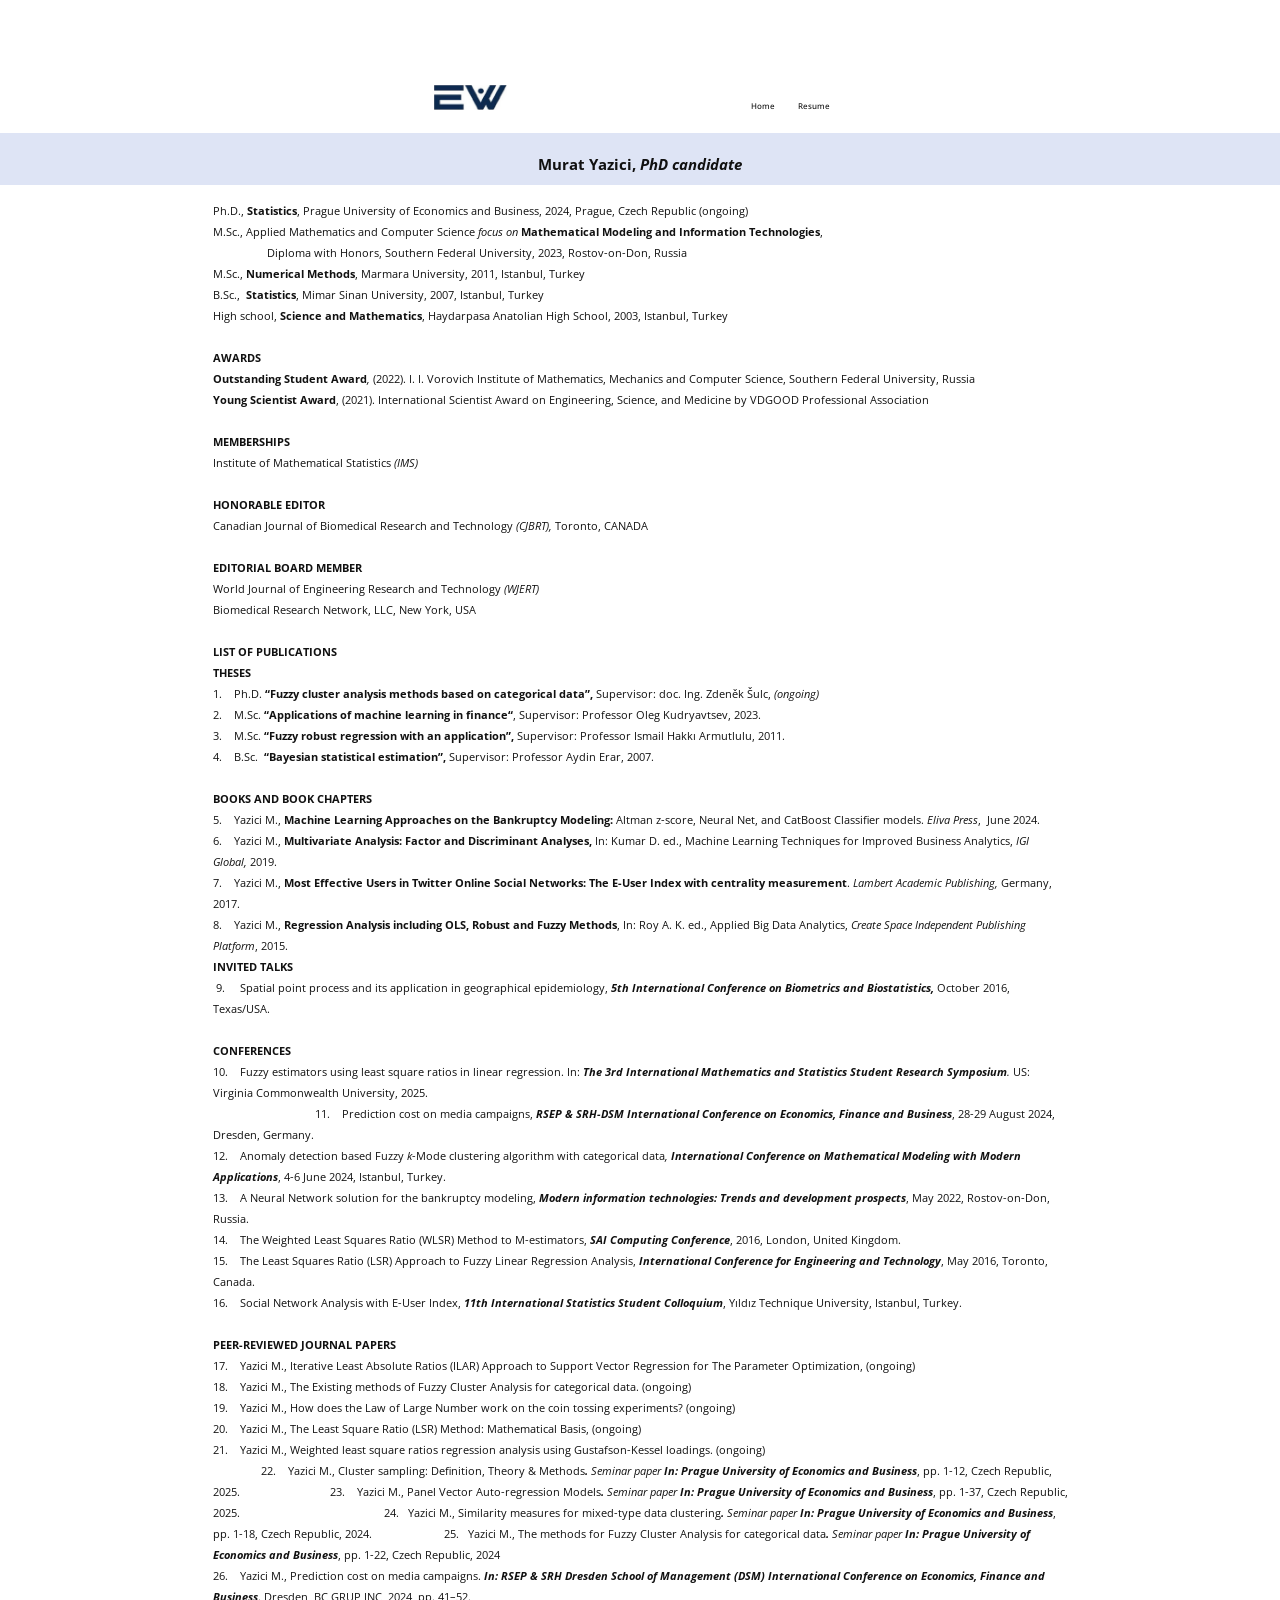
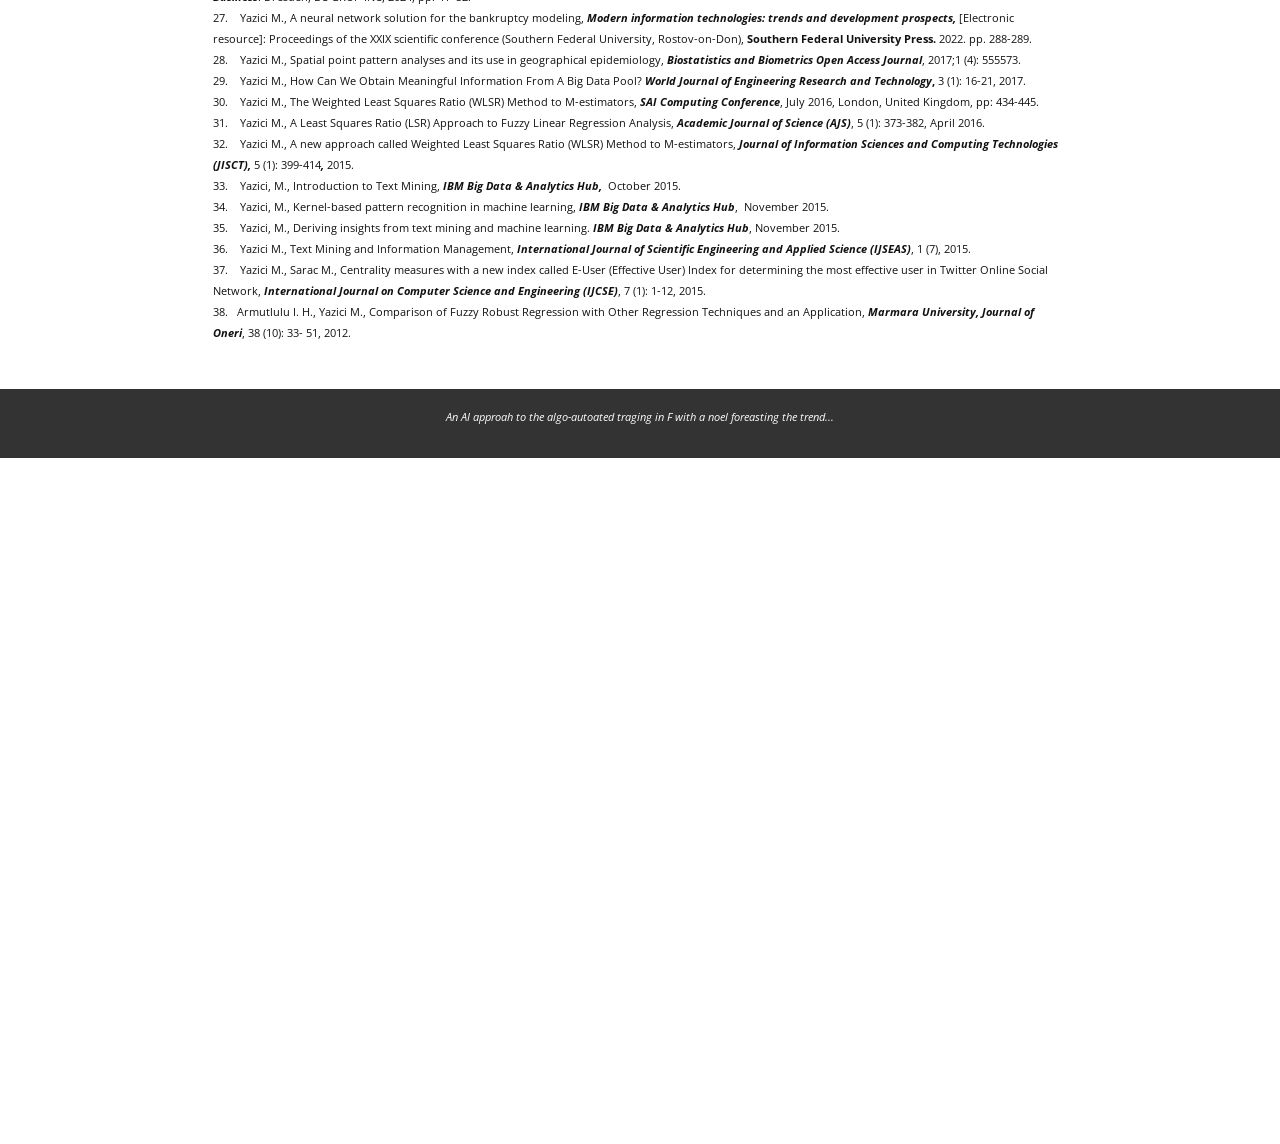
==== Resume.html @ f5d72008 "upload upload files" ====
<!DOCTYPE html>
<html style="font-size: 16px;" lang="en"><head>
    <meta name="viewport" content="width=device-width, initial-scale=1.0">
    <meta charset="utf-8">
    <meta name="keywords" content="">
    <meta name="description" content="">
    <title>Resume</title>
    <link rel="stylesheet" href="nicepage.css" media="screen">
<link rel="stylesheet" href="Resume.css" media="screen">
    <script class="u-script" type="text/javascript" src="jquery.js" defer=""></script>
    <script class="u-script" type="text/javascript" src="nicepage.js" defer=""></script>
    <meta name="generator" content="Nicepage 8.5.1, nicepage.com">
    
    
    
    
    
    <link id="u-page-google-font" rel="stylesheet" href="https://fonts.googleapis.com/css2?display=swap&amp;family=Open+Sans:ital,wght@0,300;0,400;0,500;0,600;0,700;0,800;1,300;1,400;1,500;1,600;1,700;1,800&amp;family=Alata:wght@400">
    <script type="application/ld+json">{
		"@context": "http://schema.org",
		"@type": "Organization",
		"name": "The EW Trends AI",
		"logo": "images/ew21.png"
}</script>
    <meta name="theme-color" content="#7190f0">
    <meta property="og:title" content="Resume">
    <meta property="og:description" content="">
    <meta property="og:type" content="website">
  <meta data-intl-tel-input-cdn-path="intlTelInput/"></head>
  <body data-path-to-root="./" data-include-products="false" class="u-body u-clearfix u-xl-mode" data-lang="en"><header class="u-clearfix u-header u-hidden-sm u-sticky u-valign-top-lg u-valign-top-md u-valign-top-sm u-valign-top-xs u-white u-header" id="sec-214a"><div class="u-clearfix u-sheet u-valign-bottom-sm u-sheet-1">
        <nav class="u-align-right u-menu u-menu-one-level u-offcanvas u-menu-1" role="navigation">
          <div class="menu-collapse" style="font-size: 0.625rem; font-weight: 500;">
            <a class="u-button-style u-custom-effect-duration u-hamburger-link u-nav-link" aria-label="Open menu" aria-controls="497d" href="#">
              <svg class="u-svg-link" viewBox="0 0 24 24"><use xlink:href="#svg-45ad"></use></svg>
              <svg class="u-svg-content" version="1.1" id="svg-45ad" viewBox="0 0 16 16" x="0px" y="0px" xmlns:xlink="http://www.w3.org/1999/xlink" xmlns="http://www.w3.org/2000/svg"><g><rect y="1" width="16" height="2"></rect><rect y="7" width="16" height="2"></rect><rect y="13" width="16" height="2"></rect>
</g></svg>
            </a>
          </div>
          <div class="u-custom-menu u-nav-container">
            <ul role="menubar" class="u-custom-font u-nav u-spacing-0 u-text-font u-unstyled u-nav-1"><li role="none" class="u-nav-item"><a role="menuitem" class="u-button-style u-nav-link u-nav-link-2" href="./">Home</a>
</li><li role="none" class="u-nav-item"><a role="menuitem" class="u-button-style u-nav-link u-nav-link-2" href="Resume.html">Resume</a>
</li></ul>
          </div>
          <div id="497d" role="region" aria-label="Menu panel" class="u-custom-menu u-nav-container-collapse">
            <div class="u-black u-container-style u-inner-container-layout u-opacity u-opacity-95 u-sidenav">
              <div class="u-inner-container-layout u-sidenav-overflow">
                <div class="u-menu-close" tabindex="-1" aria-controls="497d" aria-label="Close menu"></div>
                <ul role="menubar" class="u-align-center u-nav u-popupmenu-items u-unstyled u-nav-2"><li role="none" class="u-nav-item"><a role="menuitem" class="u-button-style u-nav-link" href="./">Home</a>
</li><li role="none" class="u-nav-item"><a role="menuitem" class="u-button-style u-nav-link" href="Resume.html">Resume</a>
</li></ul>
              </div>
            </div>
            <div class="u-black u-menu-overlay u-opacity u-opacity-70"></div>
          </div>
        </nav>
        <a href="./" data-page-id="1732329696" class="u-image u-logo u-image-1" data-image-width="313" data-image-height="106" title="Home">
          <img src="images/ew21.png" class="u-logo-image u-logo-image-1">
        </a>
      </div></header>
    <section class="u-clearfix u-custom-color-9 u-section-1" id="block-3">
      <div class="u-clearfix u-sheet u-valign-middle-lg u-valign-middle-md u-valign-middle-sm u-valign-middle-xs u-sheet-1">
        <p class="u-text u-text-default u-text-1"> Murat Yazici,&nbsp;<span style="font-style: italic;">PhD candidate</span>
        </p>
      </div>
    </section>
    <section class="u-clearfix u-section-2" id="block-2">
      <div class="u-clearfix u-sheet u-valign-top-lg u-valign-top-md u-valign-top-sm u-valign-top-xs u-sheet-1">
        <p class="u-text u-text-1"> Ph.D.,&nbsp;<b>Statistics</b>, Prague University of Economics and Business, 2024, Prague, Czech Republic ​(ongoing)<br>M.Sc.,&nbsp;Applied Mathematics and Computer Science&nbsp;<i>focus on&nbsp;</i><b>Mathematical Modeling and Information Technologies</b>,&nbsp;<br>&nbsp; &nbsp; &nbsp; &nbsp; &nbsp; &nbsp; &nbsp; &nbsp; &nbsp; Diploma with Honors, Southern Federal University, 2023, Rostov-on-Don, Russia<br>M.Sc.,<b>&nbsp;​Numerical Methods</b>, Marmara University, 2011, Istanbul, Turkey<br>B.Sc.,&nbsp;&nbsp;<b>Statistics</b>, Mimar Sinan University, 2007, Istanbul, Turkey&nbsp; &nbsp; &nbsp; &nbsp;<br>High school,&nbsp;<b>Science and Mathematics</b>, Haydarpasa Anatolian High School, 2003, Istanbul, Turkey<br>
          <br><b>A</b><b>WARDS</b><b>&nbsp;</b>
          <br><b>Outstanding Student Award</b><i>,&nbsp;</i>(2022).<i>&nbsp;</i><i></i>I. I. Vorovich Institute of Mathematics, Mechanics and Computer Science, Southern Federal University, Russia&nbsp;&nbsp;<br><b>Young Scientist Award</b>, (2021). International Scientist Award on Engineering, Science, and Medicine by VDGOOD Professional Association<i></i><b>&nbsp;</b>
          <br>
          <br><b>M</b><b>EMBERSHIPS</b><b>&nbsp;</b>
          <br>Institute of Mathematical Statistics&nbsp;<i>(IMS)</i><b>&nbsp;</b><b>&nbsp;&nbsp;&nbsp;</b>
          <br>
          <br><b></b><b>HONORABLE E</b><b>DITOR</b><b>&nbsp;</b>
          <br>Canadian Journal of Biomedical Research and Technology&nbsp;<i>(CJBRT),&nbsp;</i>Toronto, CANADA &nbsp;&nbsp;<br>
          <br><b>EDITORIAL B</b><b>OARD M</b><b>EMBER</b><b></b>&nbsp;<br>World Journal of Engineering Research and Technology&nbsp;<i>(WJERT)</i>&nbsp; &nbsp; &nbsp; &nbsp;<br>Biomedical Research Network, LLC, New York, USA&nbsp; &nbsp; &nbsp; &nbsp;&nbsp;<br>
          <br><b>LIST OF PUBLICATIONS</b><b>&nbsp;</b><b>&nbsp;</b>
          <br><b>T</b><b>HESES</b>&nbsp;&nbsp;&nbsp;<br>1.&nbsp; &nbsp; Ph.D.&nbsp;<b>“Fuzzy cluster analysis methods based on categorical data”,</b>&nbsp;Supervisor: doc. Ing. Zdeněk Šulc,&nbsp;<i>(ongoing)</i>
          <br>2.&nbsp; &nbsp;&nbsp;M.Sc.&nbsp;<span style="font-weight: 700;">“Applications of machine learning in finance“</span>,&nbsp;Supervisor: Professor Oleg Kudryavtsev, 2023.<br>3.&nbsp; &nbsp;&nbsp;M.Sc.&nbsp;<span style="font-weight: 700;">“</span><span style="font-weight: 700;">Fuzzy robust regression with an application”,</span>&nbsp;Supervisor: Professor Ismail Hakkı Armutlulu, 2011.<br>4.&nbsp; &nbsp;&nbsp;B.Sc.&nbsp;&nbsp;<b>“Bayesian statistical estimation”,</b>&nbsp;Supervisor: Professor Aydin Erar, 2007.&nbsp;<b>&nbsp;</b><b>&nbsp;</b>
          <br>
          <br><b>BOOKS&nbsp;</b><b>AND&nbsp;</b><b>B</b><b>OOK CHAPTERS</b>
          <br>5.&nbsp; &nbsp; Yazici M.,&nbsp;<b>Machine Learning Approaches on the Bankruptcy Modeling:&nbsp;</b>Altman z-score, Neural Net, and CatBoost Classifier models.&nbsp;<i>Eliva Press</i>,&nbsp; June 2024.&nbsp;<br>6.&nbsp; &nbsp;&nbsp;Yazici M.,&nbsp;<b>Multivariate Analysis: Factor and Discriminant Analyses,&nbsp;</b>In: Kumar D. ed., Machine Learning Techniques for Improved Business Analytics,&nbsp;<i>IGI Global,</i>&nbsp;2019.&nbsp;<br>7.&nbsp; &nbsp;&nbsp;Yazici M.,&nbsp;<b>Most Effective Users in Twitter Online Social Networks: The E-User Index with centrality measurement</b>.&nbsp;<i>Lambert Academic Publishing,&nbsp;</i>Germany, 2017.&nbsp;<br>8.&nbsp; &nbsp;&nbsp;Yazici M.,&nbsp;<b>Regression Analysis including OLS, Robust and Fuzzy Methods</b>, In: Roy A. K. ed., Applied Big Data Analytics,&nbsp;<i>Create Space Independent Publishing Platform</i>, 2015.&nbsp;<b>&nbsp;&nbsp;</b><b>&nbsp; &nbsp; &nbsp; &nbsp; &nbsp; &nbsp; &nbsp; &nbsp; &nbsp; &nbsp; &nbsp; &nbsp; &nbsp; &nbsp; &nbsp; &nbsp; &nbsp; &nbsp; &nbsp; &nbsp; &nbsp; &nbsp; &nbsp; &nbsp; &nbsp; &nbsp; &nbsp; &nbsp; &nbsp; &nbsp; &nbsp; &nbsp; &nbsp; &nbsp; &nbsp; &nbsp; &nbsp; &nbsp; &nbsp; &nbsp; &nbsp; &nbsp; &nbsp; &nbsp; &nbsp; &nbsp; &nbsp; &nbsp; &nbsp; &nbsp; &nbsp; &nbsp; &nbsp; &nbsp; &nbsp; &nbsp; &nbsp; &nbsp; &nbsp; &nbsp; &nbsp; &nbsp; &nbsp; &nbsp; &nbsp; &nbsp; &nbsp; &nbsp; &nbsp; &nbsp; &nbsp; &nbsp; &nbsp; &nbsp; &nbsp;&nbsp;</b>
          <br><b>INVITED TALKS</b>
          <br>&nbsp;9.&nbsp; &nbsp; &nbsp;Spatial point process and its application in geographical epidemiology,&nbsp;<b><i>5th International Conference on Biometrics and Biostatistics,&nbsp;</i></b>October 2016, Texas/USA.&nbsp;<b>&nbsp;</b>
          <br>
          <br><b>C</b><b>ONFERENCES</b>
          <br>10.&nbsp; &nbsp; Fuzzy estimators using least square ratios in linear regression. In:&nbsp;<b><i>The 3rd International Mathematics and Statistics Student Research Symposium</i></b><i>.</i>&nbsp;US: Virginia Commonwealth University, 2025.&nbsp; &nbsp; &nbsp; &nbsp; &nbsp; &nbsp; &nbsp; &nbsp; &nbsp; &nbsp; &nbsp; &nbsp; &nbsp; &nbsp; &nbsp; &nbsp; &nbsp; &nbsp; &nbsp; &nbsp; &nbsp; &nbsp; &nbsp; &nbsp; &nbsp; &nbsp; &nbsp; &nbsp; &nbsp; &nbsp; &nbsp; &nbsp; &nbsp; &nbsp; &nbsp; &nbsp; &nbsp; &nbsp; &nbsp; &nbsp; &nbsp; &nbsp; &nbsp; &nbsp; &nbsp; &nbsp; &nbsp; &nbsp; &nbsp; &nbsp; &nbsp; &nbsp; &nbsp; &nbsp; &nbsp; &nbsp; &nbsp; &nbsp; &nbsp; &nbsp; &nbsp; &nbsp; &nbsp; &nbsp; &nbsp; &nbsp; &nbsp; &nbsp; &nbsp; &nbsp; &nbsp; &nbsp; &nbsp; &nbsp; &nbsp; &nbsp; &nbsp; &nbsp; &nbsp; &nbsp; &nbsp; &nbsp; &nbsp; &nbsp; &nbsp; &nbsp; &nbsp; &nbsp; &nbsp; &nbsp; &nbsp; &nbsp; &nbsp; &nbsp; &nbsp; &nbsp; &nbsp; &nbsp; &nbsp; &nbsp; &nbsp; &nbsp; &nbsp; &nbsp; &nbsp; &nbsp; &nbsp; &nbsp; &nbsp; &nbsp; &nbsp; &nbsp; &nbsp; &nbsp; &nbsp; &nbsp; &nbsp; &nbsp; &nbsp; &nbsp; &nbsp; &nbsp; &nbsp; &nbsp; 11.&nbsp; &nbsp; Prediction cost on media campaigns,&nbsp;<b><i>RSEP &amp; SRH-DSM International Conference on Economics, Finance and Business</i></b>, 28-29 August 2024, Dresden, Germany.&nbsp;<br>12.&nbsp;&nbsp;&nbsp;&nbsp;Anomaly detection based Fuzzy&nbsp;<i>k</i>-Mode clustering algorithm with categorical data<i>,&nbsp;</i><b><i>International Conference on Mathematical Modeling with Modern Applications</i></b>, 4-6 June 2024, Istanbul, Turkey.<br>13.&nbsp;&nbsp;&nbsp;&nbsp;A Neural Network solution for the bankruptcy modeling,&nbsp;<b><i>Modern information technologies: Trends and development prospects</i></b>, May 2022, Rostov-on-Don, Russia.&nbsp;<br>14.&nbsp;&nbsp;&nbsp;&nbsp;The Weighted Least Squares Ratio (WLSR) Method to M-estimators,&nbsp;<b><i>SAI Computing Conference</i></b>, 2016, London, United Kingdom.&nbsp;<br>15.&nbsp;&nbsp;&nbsp;&nbsp;The Least Squares Ratio (LSR) Approach to Fuzzy Linear Regression Analysis,&nbsp;<b><i>International Conference for Engineering and Technology</i></b>,&nbsp;May 2016, Toronto, Canada.&nbsp;<br>16.&nbsp;&nbsp;&nbsp;&nbsp;Social Network Analysis with E-User Index,&nbsp;<b><i>11th International Statistics Student Colloquium</i></b>, Yıldız Technique University, Istanbul, Turkey. &nbsp; &nbsp;&nbsp;<b>&nbsp; &nbsp; &nbsp;</b>
          <br>
          <br><b>P</b><b>EER</b><b>-</b><b>REVIEWED JOURNAL PAPERS&nbsp;</b>&nbsp;<br>17.&nbsp;&nbsp;&nbsp; Yazici M.,&nbsp;Iterative Least Absolute Ratios (ILAR) Approach to Support Vector Regression for The Parameter Optimization,&nbsp;(ongoing)&nbsp;<br>18.&nbsp;&nbsp;&nbsp;&nbsp;Yazici M.,&nbsp;The Existing methods of Fuzzy ​Cluster Analysis for categorical data.<i></i>&nbsp;(ongoing)&nbsp;<br>19.&nbsp;&nbsp;&nbsp;&nbsp;Yazici M.,&nbsp;How does the Law of Large Number work on the coin tossing experiments?&nbsp;(ongoing)&nbsp;<br>20.&nbsp;&nbsp;&nbsp;&nbsp;Yazici M.,&nbsp;The Least Square Ratio (LSR) Method: Mathematical Basis,&nbsp;(ongoing)&nbsp;&nbsp;<br>21.&nbsp;&nbsp;&nbsp;&nbsp;Yazici M.,&nbsp;Weighted least square ratios regression analysis using Gustafson-Kessel loadings.&nbsp;(ongoing)&nbsp; &nbsp; &nbsp; &nbsp; &nbsp; &nbsp; &nbsp; &nbsp; &nbsp; &nbsp; &nbsp; &nbsp; &nbsp; &nbsp; &nbsp; &nbsp; &nbsp; &nbsp; &nbsp; &nbsp; &nbsp; &nbsp; &nbsp; &nbsp; &nbsp; &nbsp; &nbsp; &nbsp; &nbsp; &nbsp; &nbsp; &nbsp; &nbsp; &nbsp; &nbsp; &nbsp; &nbsp; &nbsp; &nbsp; &nbsp; &nbsp; &nbsp; &nbsp; &nbsp; &nbsp; &nbsp; &nbsp; &nbsp; &nbsp; &nbsp; &nbsp; &nbsp; &nbsp; &nbsp; &nbsp; &nbsp; &nbsp; &nbsp; &nbsp; 22.&nbsp; &nbsp; Yazici M.,&nbsp;Cluster sampling: Definition, Theory &amp; Methods<b><i>.&nbsp;</i></b><i>Seminar paper&nbsp;<b>In: Prague University of Economics and Business</b></i>, pp. 1-12, Czech Republic, 2025.&nbsp; &nbsp; &nbsp; &nbsp; &nbsp; &nbsp; &nbsp; &nbsp; &nbsp; &nbsp; &nbsp; &nbsp; &nbsp; &nbsp; &nbsp; 23.&nbsp; &nbsp;&nbsp;Yazici M.,&nbsp;Panel Vector Auto-regression Models<b><i>.&nbsp;</i></b><i>Seminar paper&nbsp;<b>In: Prague University of Economics and Business</b></i>, pp. 1-37, Czech Republic, 2025.&nbsp; &nbsp; &nbsp; &nbsp; &nbsp; &nbsp; &nbsp; &nbsp; &nbsp; &nbsp; &nbsp; &nbsp; &nbsp; &nbsp; &nbsp; &nbsp; &nbsp; &nbsp; &nbsp; &nbsp; &nbsp; &nbsp; &nbsp; &nbsp; 24.&nbsp; &nbsp;Yazici M.,&nbsp;Similarity measures for mixed-type data clustering<b><i>.&nbsp;</i></b><i>Seminar paper&nbsp;<b>In: Prague University of Economics and Business</b></i>, pp. 1-18, Czech Republic, 2024.&nbsp; &nbsp; &nbsp; &nbsp; &nbsp; &nbsp; &nbsp; &nbsp; &nbsp; &nbsp; &nbsp; &nbsp; 25.&nbsp; &nbsp;Yazici M.,&nbsp;The methods for Fuzzy Cluster Analysis for categorical data<b><i>.&nbsp;</i></b><i>Seminar paper&nbsp;<b>In: Prague University of Economics and Business</b></i>, pp. 1-22, Czech Republic, 2024&nbsp;<br>26.&nbsp;&nbsp;&nbsp;&nbsp;Yazici M.,&nbsp;Prediction cost on media campaigns.<b><i>&nbsp;In:&nbsp;RSEP &amp; SRH Dresden School of Management (DSM) International Conference on Economics, Finance and Business</i></b>.&nbsp;Dresden,&nbsp;BC GRUP INC, 2024, pp. 41–52.&nbsp;<br>27.&nbsp;&nbsp;&nbsp;&nbsp;Yazici M.,&nbsp;A neural network solution for the bankruptcy modeling,<b>&nbsp;<i>Modern information technologies: trends and development prospects,</i>&nbsp;</b>[Electronic resource]: Proceedings of the XXIX scientific conference (Southern Federal University, Rostov-on-Don),&nbsp;<b>Southern Federal University Press.</b>&nbsp;2022. pp. 288-289.&nbsp;<br>28.&nbsp;&nbsp;&nbsp;&nbsp;Yazici M.,&nbsp;Spatial point pattern analyses and its use in geographical epidemiology,<b><i>&nbsp;Biostatistics and Biometrics Open Access Journal</i></b>,&nbsp;2017;1 (4): 555573.&nbsp;<br>29.&nbsp;&nbsp;&nbsp;&nbsp;Yazici M.,&nbsp;How Can We Obtain Meaningful Information From A Big Data Pool?&nbsp;<b><i>World Journal of Engineering Research and Technology</i>,</b>&nbsp;3 (1): 16-21, 2017.&nbsp;<br>30.&nbsp;&nbsp;&nbsp;&nbsp;Yazici M.,&nbsp;The Weighted Least Squares Ratio (WLSR) Method to M-estimators,<b><i>&nbsp;SAI Computing Conference</i></b>, July 2016, London, United Kingdom, pp: 434-445.&nbsp;<br>31.&nbsp;&nbsp;&nbsp;&nbsp;Yazici M.,&nbsp;A Least Squares Ratio (LSR) Approach to Fuzzy Linear Regression Analysis,<b><i>&nbsp;Academic Journal of Science (AJS)</i></b>, 5 (1)​: 373-382, April 2016.&nbsp;<br>32.&nbsp;&nbsp;&nbsp;&nbsp;Yazici M.,&nbsp;A new approach called Weighted Least Squares Ratio (WLSR) Method to M-estimators,<b>&nbsp;<i>Journal of Information Sciences and Computing Technologies (JISCT),</i>&nbsp;</b>5 (1): 399-414<b><i>,</i>&nbsp;</b>2015.&nbsp;<br>33.&nbsp;&nbsp;&nbsp;&nbsp;Yazici, M.,&nbsp;Introduction to Text Mining,<b>&nbsp;<i>IBM Big Data &amp; Analytics Hub,</i>&nbsp;</b>&nbsp;October 2015.&nbsp;<br>34.&nbsp;&nbsp;&nbsp;&nbsp;Yazici, M.,&nbsp;Kernel-based pattern recognition in machine learning,&nbsp;<b><i>IBM Big Data &amp; Analytics Hub</i></b>,&nbsp; November 2015.&nbsp;<br>35.&nbsp;&nbsp;&nbsp; Yazici, M.,&nbsp;Deriving insights from text mining and machine learning.&nbsp;<b><i>IBM Big Data &amp; Analytics Hub</i></b>, November 2015.&nbsp;<br>36.&nbsp;&nbsp;&nbsp;&nbsp;Yazici M.,&nbsp;Text Mining and Information Management,&nbsp;<b><i>International Journal of Scientific Engineering and Applied Science (IJSEAS)</i></b>, 1 (7), 2015.&nbsp;<br>37.&nbsp;&nbsp;&nbsp;&nbsp;Yazici M., Sarac M.,&nbsp;Centrality measures with a new index called E-User (Effective User) Index for determining the most effective user in Twitter Online Social Network,&nbsp;<b><i>International Journal on Computer Science and Engineering (IJCSE)</i></b>, 7 (1): 1-12, 2015.&nbsp;<br>38.&nbsp;&nbsp;&nbsp;Armutlulu I. H., Yazici M.,&nbsp;Comparison of Fuzzy Robust Regression with Other Regression Techniques and an Application,&nbsp;<b><i>Marmara University, Journal of Oneri</i></b>, 38 (10): 33- 51, 2012.&nbsp;
        </p>
      </div>
    </section>
    
    
    
    <footer class="u-align-center u-clearfix u-container-align-center u-footer u-grey-80 u-footer" id="sec-7ea0"><div class="u-clearfix u-sheet u-valign-middle-lg u-valign-middle-md u-valign-middle-sm u-valign-middle-xs u-sheet-1">
        <p class="u-text u-text-1">An AI approah to the algo-autoated traging in F with a noel foreasting the trend...</p>
      </div></footer>
    <section class="u-backlink u-clearfix u-grey-80"></section>
  
</body></html>
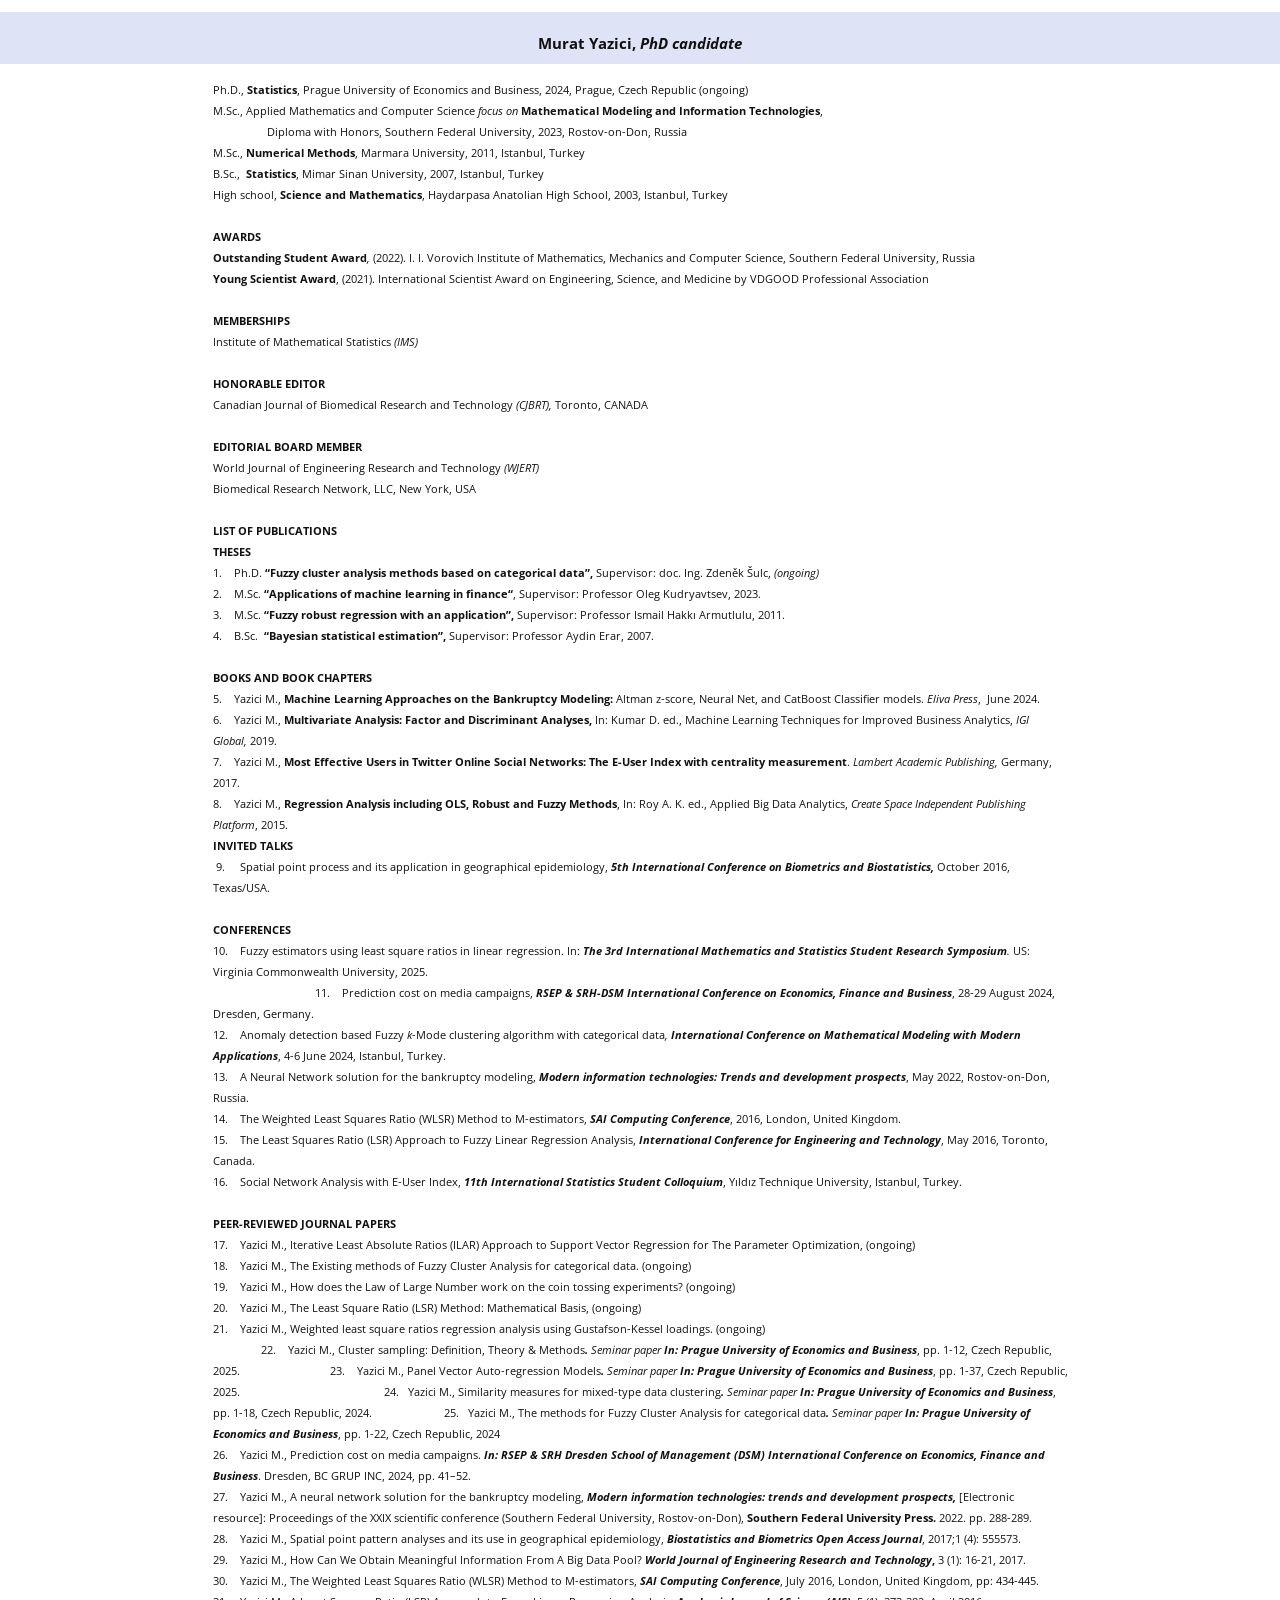
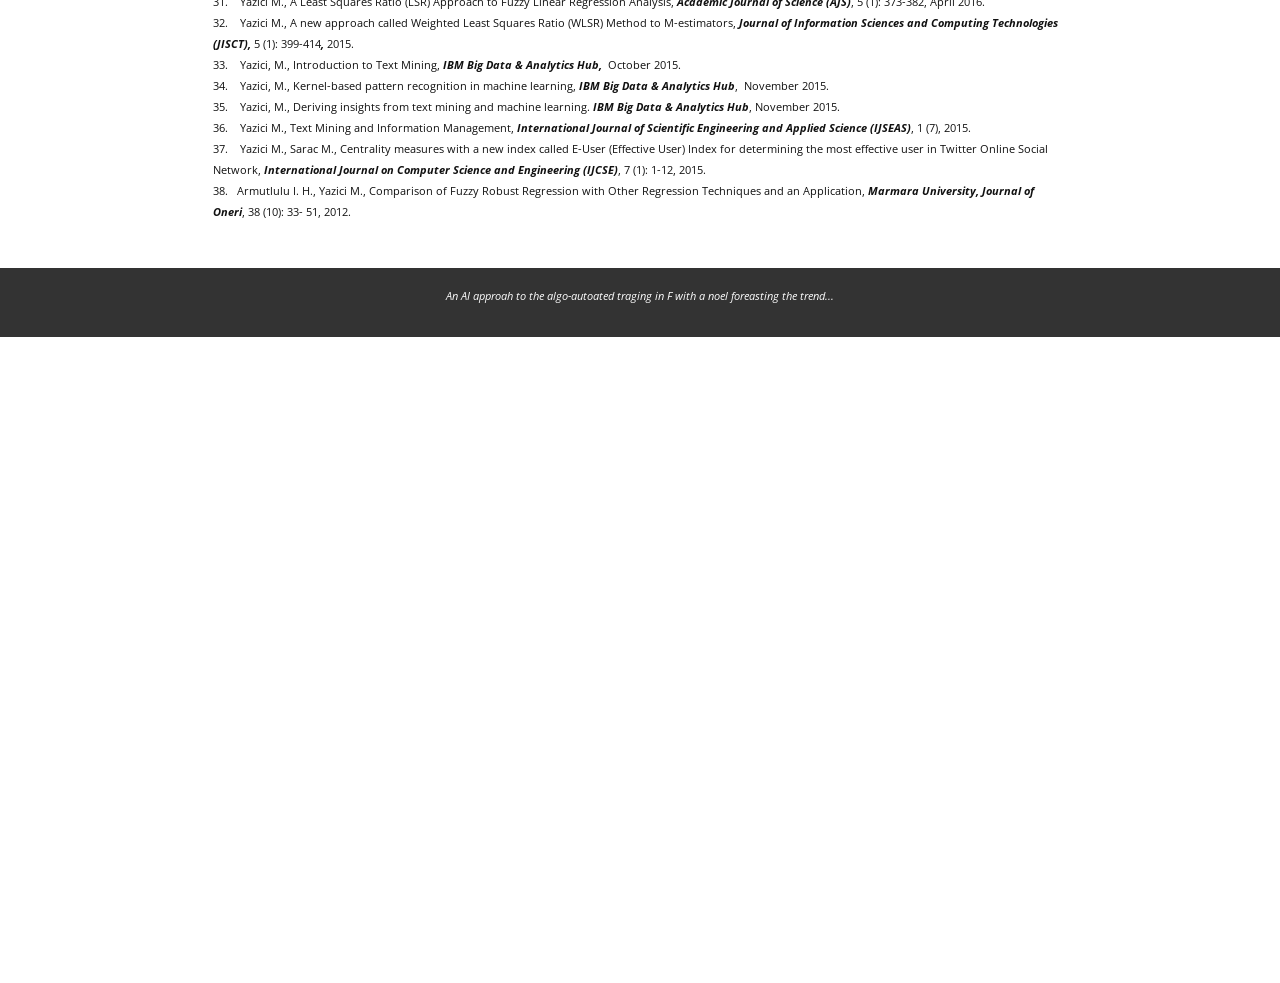
==== commit d242366f: "uploaded upload" ====
--- a/Resume.html
+++ b/Resume.html
@@ -19,44 +19,14 @@
     <script type="application/ld+json">{
 		"@context": "http://schema.org",
 		"@type": "Organization",
-		"name": "The EW Trends AI",
-		"logo": "images/ew21.png"
+		"name": "The EW Trends AI"
 }</script>
     <meta name="theme-color" content="#7190f0">
     <meta property="og:title" content="Resume">
     <meta property="og:description" content="">
     <meta property="og:type" content="website">
   <meta data-intl-tel-input-cdn-path="intlTelInput/"></head>
-  <body data-path-to-root="./" data-include-products="false" class="u-body u-clearfix u-xl-mode" data-lang="en"><header class="u-clearfix u-header u-hidden-sm u-sticky u-valign-top-lg u-valign-top-md u-valign-top-sm u-valign-top-xs u-white u-header" id="sec-214a"><div class="u-clearfix u-sheet u-valign-bottom-sm u-sheet-1">
-        <nav class="u-align-right u-menu u-menu-one-level u-offcanvas u-menu-1" role="navigation">
-          <div class="menu-collapse" style="font-size: 0.625rem; font-weight: 500;">
-            <a class="u-button-style u-custom-effect-duration u-hamburger-link u-nav-link" aria-label="Open menu" aria-controls="497d" href="#">
-              <svg class="u-svg-link" viewBox="0 0 24 24"><use xlink:href="#svg-45ad"></use></svg>
-              <svg class="u-svg-content" version="1.1" id="svg-45ad" viewBox="0 0 16 16" x="0px" y="0px" xmlns:xlink="http://www.w3.org/1999/xlink" xmlns="http://www.w3.org/2000/svg"><g><rect y="1" width="16" height="2"></rect><rect y="7" width="16" height="2"></rect><rect y="13" width="16" height="2"></rect>
-</g></svg>
-            </a>
-          </div>
-          <div class="u-custom-menu u-nav-container">
-            <ul role="menubar" class="u-custom-font u-nav u-spacing-0 u-text-font u-unstyled u-nav-1"><li role="none" class="u-nav-item"><a role="menuitem" class="u-button-style u-nav-link u-nav-link-2" href="./">Home</a>
-</li><li role="none" class="u-nav-item"><a role="menuitem" class="u-button-style u-nav-link u-nav-link-2" href="Resume.html">Resume</a>
-</li></ul>
-          </div>
-          <div id="497d" role="region" aria-label="Menu panel" class="u-custom-menu u-nav-container-collapse">
-            <div class="u-black u-container-style u-inner-container-layout u-opacity u-opacity-95 u-sidenav">
-              <div class="u-inner-container-layout u-sidenav-overflow">
-                <div class="u-menu-close" tabindex="-1" aria-controls="497d" aria-label="Close menu"></div>
-                <ul role="menubar" class="u-align-center u-nav u-popupmenu-items u-unstyled u-nav-2"><li role="none" class="u-nav-item"><a role="menuitem" class="u-button-style u-nav-link" href="./">Home</a>
-</li><li role="none" class="u-nav-item"><a role="menuitem" class="u-button-style u-nav-link" href="Resume.html">Resume</a>
-</li></ul>
-              </div>
-            </div>
-            <div class="u-black u-menu-overlay u-opacity u-opacity-70"></div>
-          </div>
-        </nav>
-        <a href="./" data-page-id="1732329696" class="u-image u-logo u-image-1" data-image-width="313" data-image-height="106" title="Home">
-          <img src="images/ew21.png" class="u-logo-image u-logo-image-1">
-        </a>
-      </div></header>
+  <body data-path-to-root="./" data-include-products="false" class="u-body u-clearfix u-xl-mode" data-lang="en"><header class="u-clearfix u-header u-hidden-sm u-sticky u-valign-top-lg u-valign-top-md u-valign-top-sm u-valign-top-xs u-white u-header" id="sec-214a"><div class="u-clearfix u-sheet u-valign-bottom-sm u-sheet-1"></div></header>
     <section class="u-clearfix u-custom-color-9 u-section-1" id="block-3">
       <div class="u-clearfix u-sheet u-valign-middle-lg u-valign-middle-md u-valign-middle-sm u-valign-middle-xs u-sheet-1">
         <p class="u-text u-text-default u-text-1"> Murat Yazici,&nbsp;<span style="font-style: italic;">PhD candidate</span>
--- a/nicepage.css
+++ b/nicepage.css
@@ -49836,71 +49836,12 @@
 }
 
 .u-header .u-sheet-1 {
-  min-height: 177px;
+  min-height: 16px;
 }
 
-.u-header .u-menu-1 {
-  margin: 127px 302px 0 auto;
-}
 
-.u-header .u-nav-1 {
-  font-weight: 500;
-  font-size: 0.625rem;
-}
 
-.u-header .u-nav-link-2 {
-  padding: 10px 15px;
-}
 
-.u-header .u-nav-2 {
-  font-size: 1.25rem;
-}
-
-.u-header .u-image-1 {
-  width: 98px;
-  height: 34px;
-  margin: -44px auto 30px 295px;
-}
-
-.u-header .u-logo-image-1 {
-  width: 100%;
-  height: 100%;
-}
-@media (max-width: 1199px) {
-  .u-header .u-image-1 {
-    width: 98px;
-    height: 34px;
-    margin-top: -44px;
-    margin-left: 295px;
-  }
-}
-@media (max-width: 991px) {
-  .u-header .u-menu-1 {
-    margin-right: 231px;
-  }
-
-  .u-header .u-image-1 {
-    margin-left: 226px;
-  }
-}
-@media (max-width: 767px) {
-  .u-header .u-menu-1 {
-    margin-right: 173px;
-  }
-
-  .u-header .u-image-1 {
-    margin-left: 170px;
-  }
-}
-@media (max-width: 575px) {
-  .u-header .u-menu-1 {
-    margin-right: 109px;
-  }
-
-  .u-header .u-image-1 {
-    margin-left: 107px;
-  }
-}
  .u-footer {
   background-image: none;
 }
